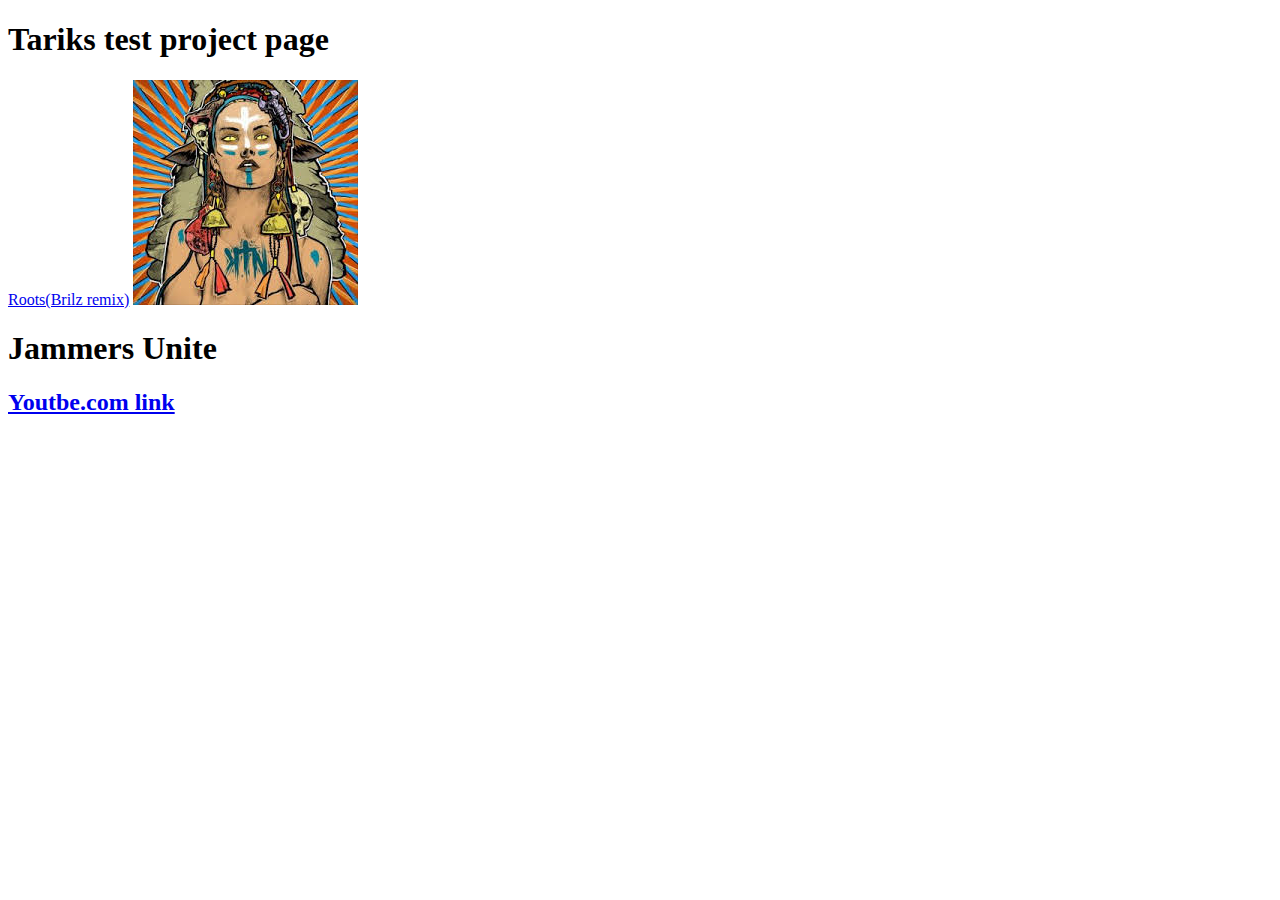
==== pages/dayone.html @ 40d956d3 "h" ====
<!DOCTYPE html>
<html>
<head>
	<title>Tariks page</title>
</head>
<body>
 <h1>Tariks test project page</h1>
 <a href="http://www.youtube.com/watch?v=ENUW7alwSY4action=submit">Roots(Brilz remix)</a>
 <img src="../images/brillz copy.jpeg">
</body>
<h1>Jammers Unite</h1>
<h2><a href="http://www.youtube.com/channel/UCsohneZ6TvLhqmZdXhAlMYg">Youtbe.com link</a></h2>
</html>
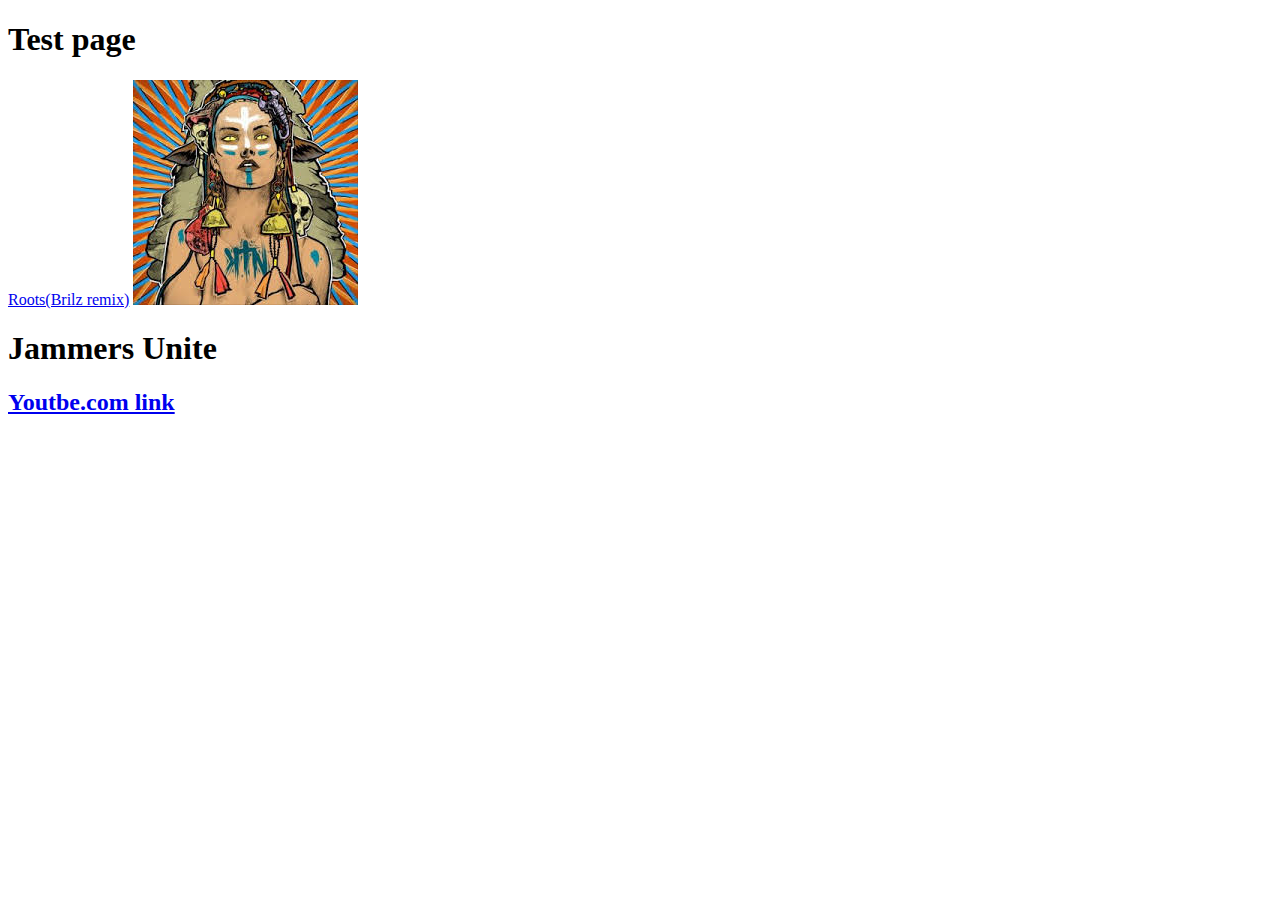
==== commit d40a58fd: "ts" ====
--- a/pages/dayone.html
+++ b/pages/dayone.html
@@ -4,7 +4,7 @@
 	<title>Tariks page</title>
 </head>
 <body>
- <h1>Tariks test project page</h1>
+ <h1>Test page</h1>
  <a href="http://www.youtube.com/watch?v=ENUW7alwSY4action=submit">Roots(Brilz remix)</a>
  <img src="../images/brillz copy.jpeg">
 </body>
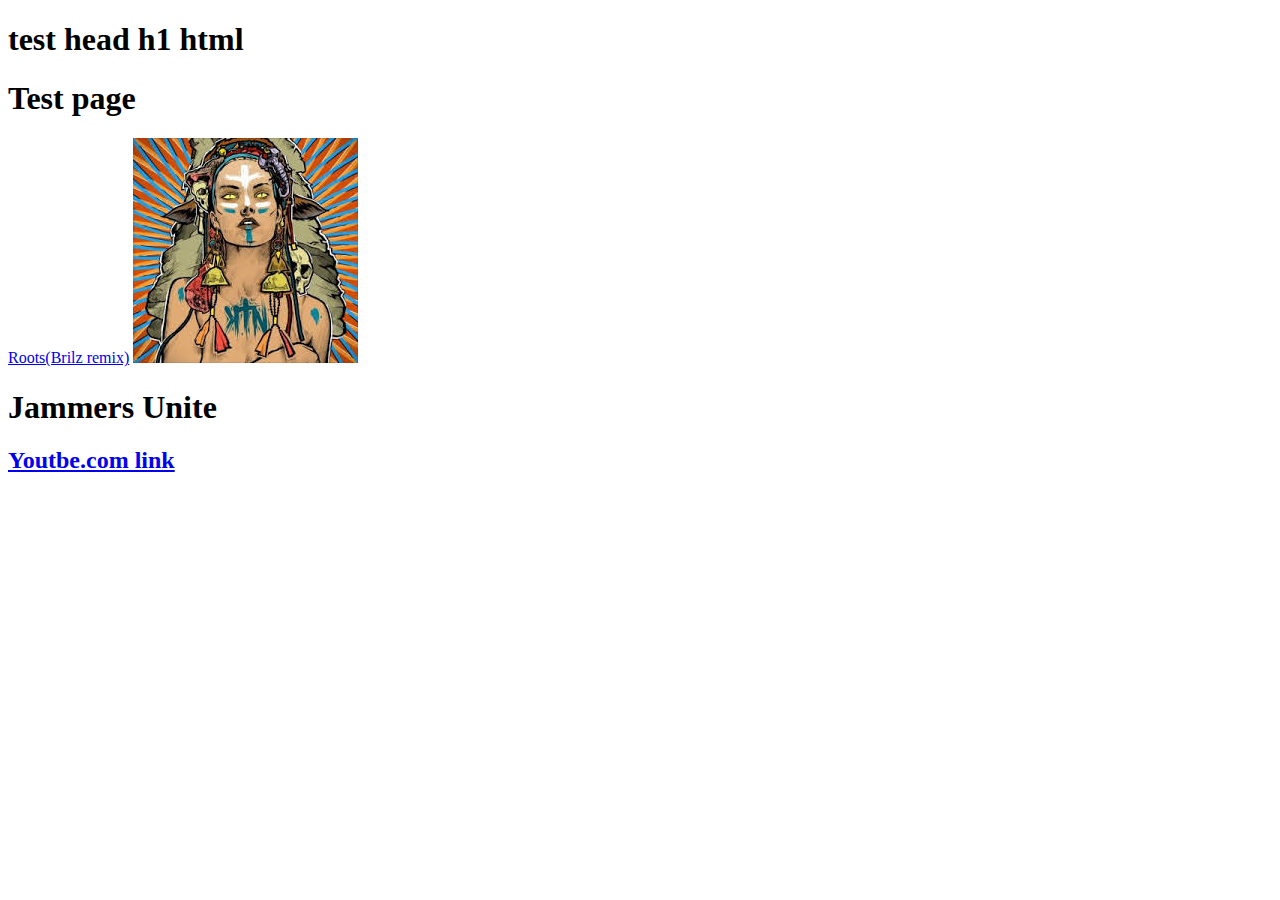
==== commit 518efcb5: "hg" ====
--- a/pages/dayone.html
+++ b/pages/dayone.html
@@ -2,7 +2,7 @@
 <html>
 <head>
 	<title>Tariks page</title>
-</head>
+</head><h1>test head h1 html</h1>
 <body>
  <h1>Test page</h1>
  <a href="http://www.youtube.com/watch?v=ENUW7alwSY4action=submit">Roots(Brilz remix)</a>
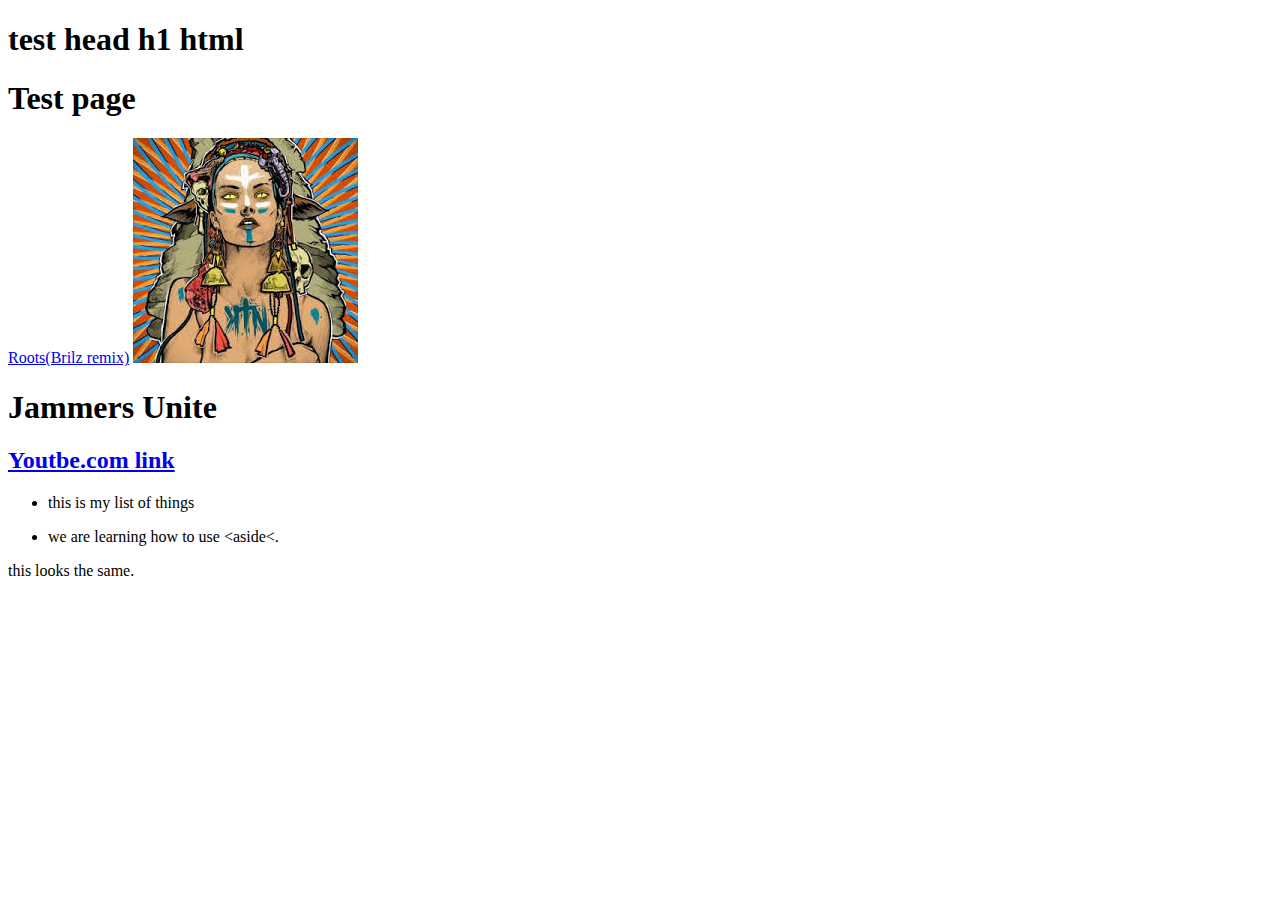
==== commit 934de9aa: "y" ====
--- a/pages/dayone.html
+++ b/pages/dayone.html
@@ -10,4 +10,12 @@
 </body>
 <h1>Jammers Unite</h1>
 <h2><a href="http://www.youtube.com/channel/UCsohneZ6TvLhqmZdXhAlMYg">Youtbe.com link</a></h2>
+<aside> <ul> 
+	<li><p> this is my list of things</p></li>
+	<li><p>we are learning how to use &lt;aside&lt;.</p></li>
+</ul>
+<div>
+	<p>this looks the same.</p>
+</div>
+</aside>
 </html>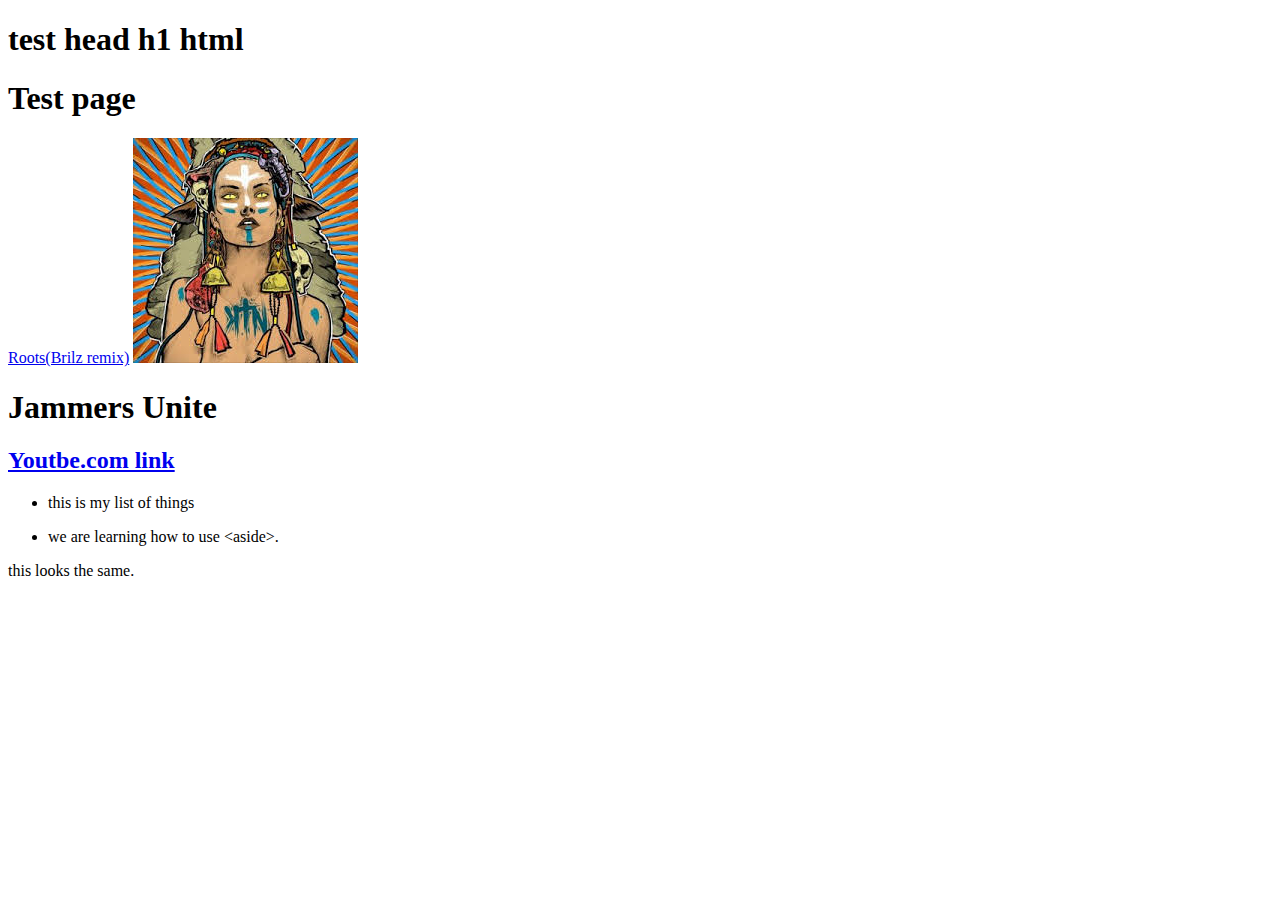
==== commit d08bbbd8: "gh" ====
--- a/pages/dayone.html
+++ b/pages/dayone.html
@@ -2,6 +2,7 @@
 <html>
 <head>
 	<title>Tariks page</title>
+	<link rel="stylesheet" type="text/css" href="../stylesheets/mystylesheet.css,">
 </head><h1>test head h1 html</h1>
 <body>
  <h1>Test page</h1>
@@ -12,7 +13,7 @@
 <h2><a href="http://www.youtube.com/channel/UCsohneZ6TvLhqmZdXhAlMYg">Youtbe.com link</a></h2>
 <aside> <ul> 
 	<li><p> this is my list of things</p></li>
-	<li><p>we are learning how to use &lt;aside&lt;.</p></li>
+	<li><p>we are learning how to use &lt;aside&gt;.</p></li>
 </ul>
 <div>
 	<p>this looks the same.</p>
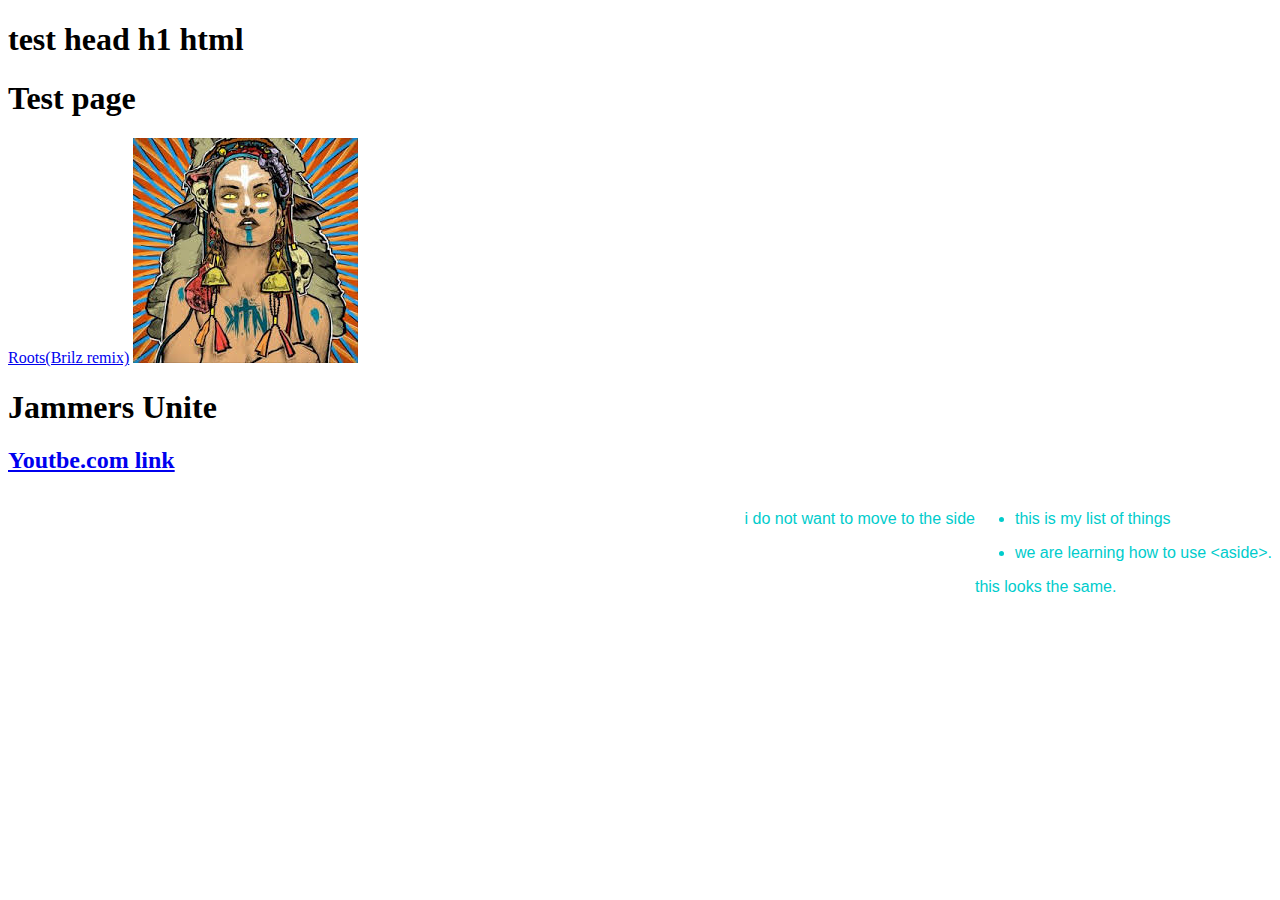
==== commit c615dfd6: "hds" ====
--- a/pages/dayone.html
+++ b/pages/dayone.html
@@ -2,7 +2,7 @@
 <html>
 <head>
 	<title>Tariks page</title>
-	<link rel="stylesheet" type="text/css" href="../stylesheets/mystylesheet.css,">
+	<link rel="stylesheet" type="text/css" href="../stylesheets/mystylesheet.css">
 </head><h1>test head h1 html</h1>
 <body>
  <h1>Test page</h1>
@@ -19,4 +19,5 @@
 	<p>this looks the same.</p>
 </div>
 </aside>
+<aside id="noside"><p>i do not want to move to the side</p></aside>
 </html>--- a/stylesheets/mystylesheet.css
+++ b/stylesheets/mystylesheet.css
@@ -0,0 +1,14 @@
+aside 
+{
+	float: right;
+	font-family: Arial, "MS Trebuchet", sans-serif;
+	color:#00CCCC;
+}
+
+aside#noside {
+	float: center;
+}
+body
+{
+
+background-image:url("../images/url-1.jpg")}
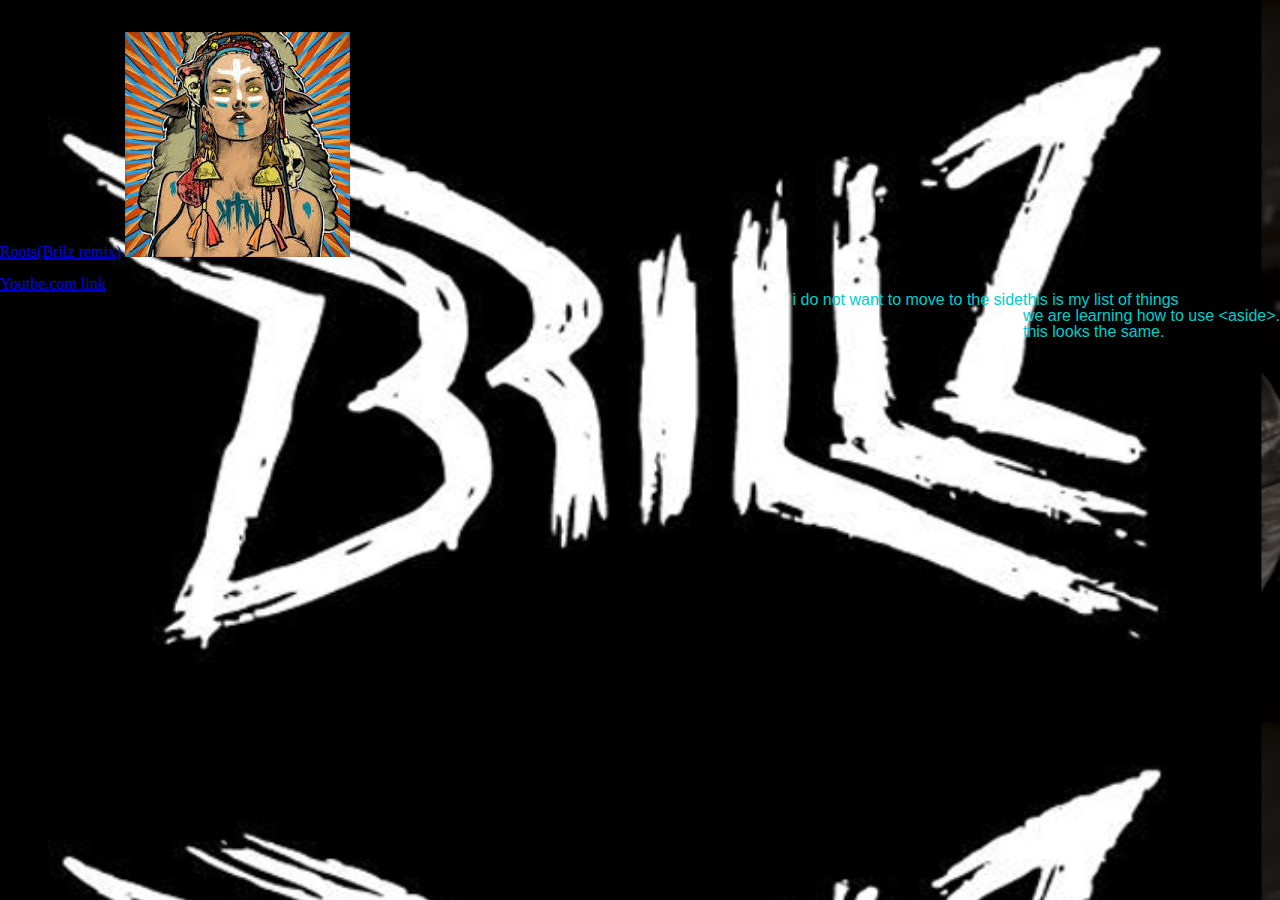
==== commit fa6b1dcd: "fd" ====
--- a/pages/dayone.html
+++ b/pages/dayone.html
@@ -4,6 +4,9 @@
 	<title>Tariks page</title>
 	<link rel="stylesheet" type="text/css" href="../stylesheets/mystylesheet.css">
 </head><h1>test head h1 html</h1>
+<header>
+	<a id="header"></a>
+</header>
 <body>
  <h1>Test page</h1>
  <a href="http://www.youtube.com/watch?v=ENUW7alwSY4action=submit">Roots(Brilz remix)</a>
--- a/stylesheets/mystylesheet.css
+++ b/stylesheets/mystylesheet.css
@@ -1,3 +1,50 @@
+html, body, div, span, applet, object, iframe,
+h1, h2, h3, h4, h5, h6, p, blockquote, pre,
+a, abbr, acronym, address, big, cite, code,
+del, dfn, em, img, ins, kbd, q, s, samp,
+small, strike, strong, sub, sup, tt, var,
+b, u, i, center,
+dl, dt, dd, ol, ul, li,
+fieldset, form, label, legend,
+table, caption, tbody, tfoot, thead, tr, th, td,
+article, aside, canvas, details, embed, 
+figure, figcaption, footer, header, hgroup, 
+menu, nav, output, ruby, section, summary,
+time, mark, audio, video {
+	margin: 0;
+	padding: 0;
+	border: 0;
+	font-size: 100%;
+	font: inherit;
+	vertical-align: baseline;
+}
+/* HTML5 display-role reset for older browsers */
+article, aside, details, figcaption, figure, 
+footer, header, hgroup, menu, nav, section {
+	display: block;
+}
+body {
+	line-height: 1;
+}
+ol, ul {
+	list-style: none;
+}
+blockquote, q {
+	quotes: none;
+}
+blockquote:before, blockquote:after,
+q:before, q:after {
+	content: '';
+	content: none;
+}
+table {
+	border-collapse: collapse;
+	border-spacing: 0;
+}
+
+/*MY CSS*/
+
+
 aside 
 {
 	float: right;
@@ -10,5 +57,10 @@
 }
 body
 {
-
-background-image:url("../images/url-1.jpg")}
+background-image: url("../images/url.jpeg");
+background-size: 100%;
+}
+section#sidebar
+{
+	float:right;
+}
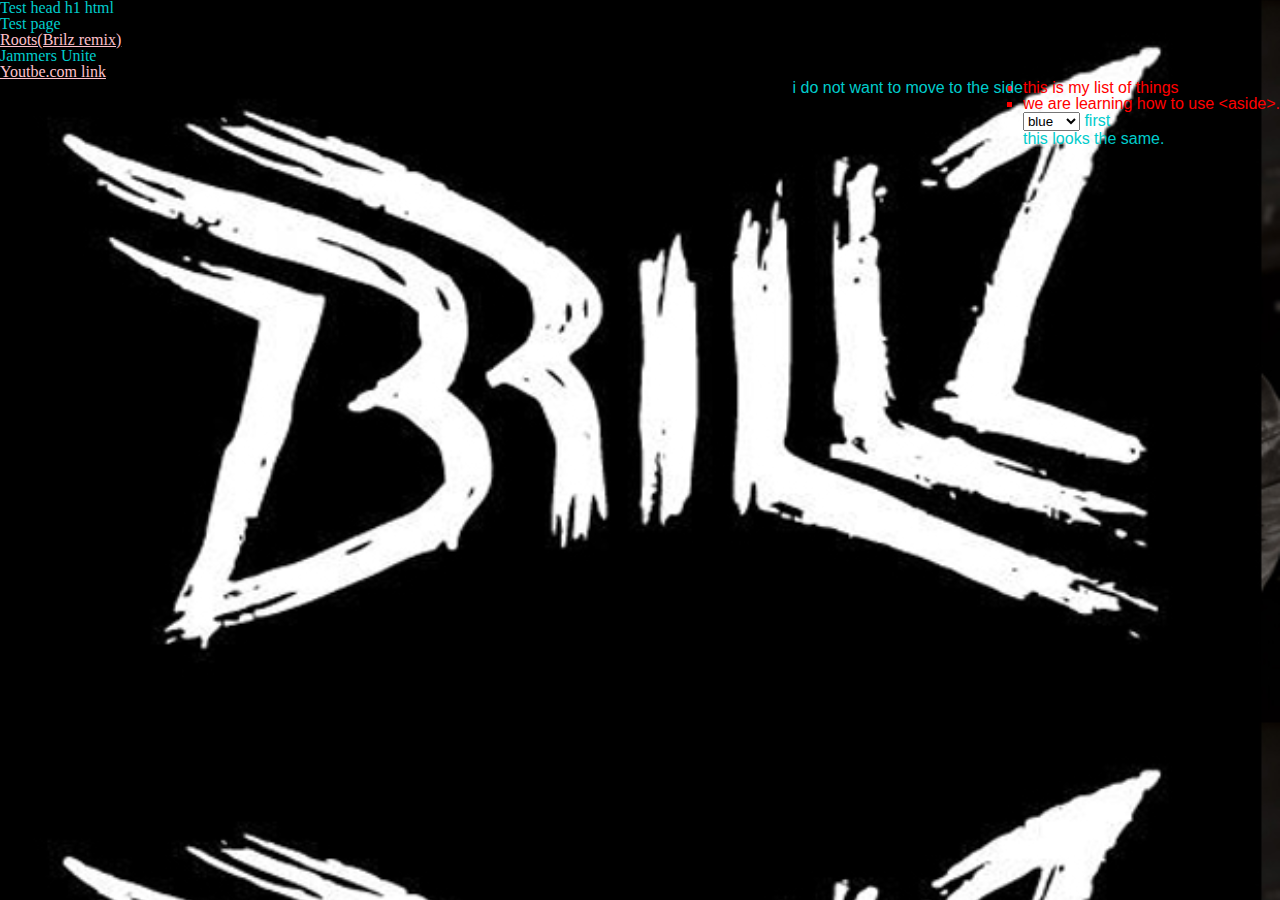
==== commit f5d6c7b8: "jd" ====
--- a/pages/dayone.html
+++ b/pages/dayone.html
@@ -3,14 +3,13 @@
 <head>
 	<title>Tariks page</title>
 	<link rel="stylesheet" type="text/css" href="../stylesheets/mystylesheet.css">
-</head><h1>test head h1 html</h1>
+</head><h1>Test head h1 html</h1>
 <header>
 	<a id="header"></a>
 </header>
 <body>
  <h1>Test page</h1>
- <a href="http://www.youtube.com/watch?v=ENUW7alwSY4action=submit">Roots(Brilz remix)</a>
- <img src="../images/brillz copy.jpeg">
+ <a href="http://www.youtube.com/watch?v=ENUW7alwSY4action=submit" target="_blank">Roots(Brilz remix)</a>
 </body>
 <h1>Jammers Unite</h1>
 <h2><a href="http://www.youtube.com/channel/UCsohneZ6TvLhqmZdXhAlMYg">Youtbe.com link</a></h2>
@@ -18,9 +17,14 @@
 	<li><p> this is my list of things</p></li>
 	<li><p>we are learning how to use &lt;aside&gt;.</p></li>
 </ul>
-<div>
+<select>
+ <option value="blue">blue</option>
+ <option value="green">green</option>
+</select>
+<table><thead><tr>first<th</tr></thead></table>
+<div class="center">
 	<p>this looks the same.</p>
 </div>
 </aside>
-<aside id="noside"><p>i do not want to move to the side</p></aside>
+<aside id="noside">i do not want to move to the side</aside>
 </html>--- a/stylesheets/mystylesheet.css
+++ b/stylesheets/mystylesheet.css
@@ -51,9 +51,20 @@
 	font-family: Arial, "MS Trebuchet", sans-serif;
 	color:#00CCCC;
 }
+ul{
+	list-style: square;
+	color: red
+}
+
+h1
+{
+	color: #00CCCC}
 
 aside#noside {
 	float: center;
+}
+aside#noside:hover{
+	color: red;
 }
 body
 {
@@ -64,3 +75,20 @@
 {
 	float:right;
 }
+.center{
+	margin-right:auto;
+	margin-left:auto;
+}
+a:hover{
+	color: red;
+	background-color:black;
+}
+a:link{
+	color:pink;
+}
+a:active{
+	color:red;
+}
+p:hover{
+	color:blue;
+}
